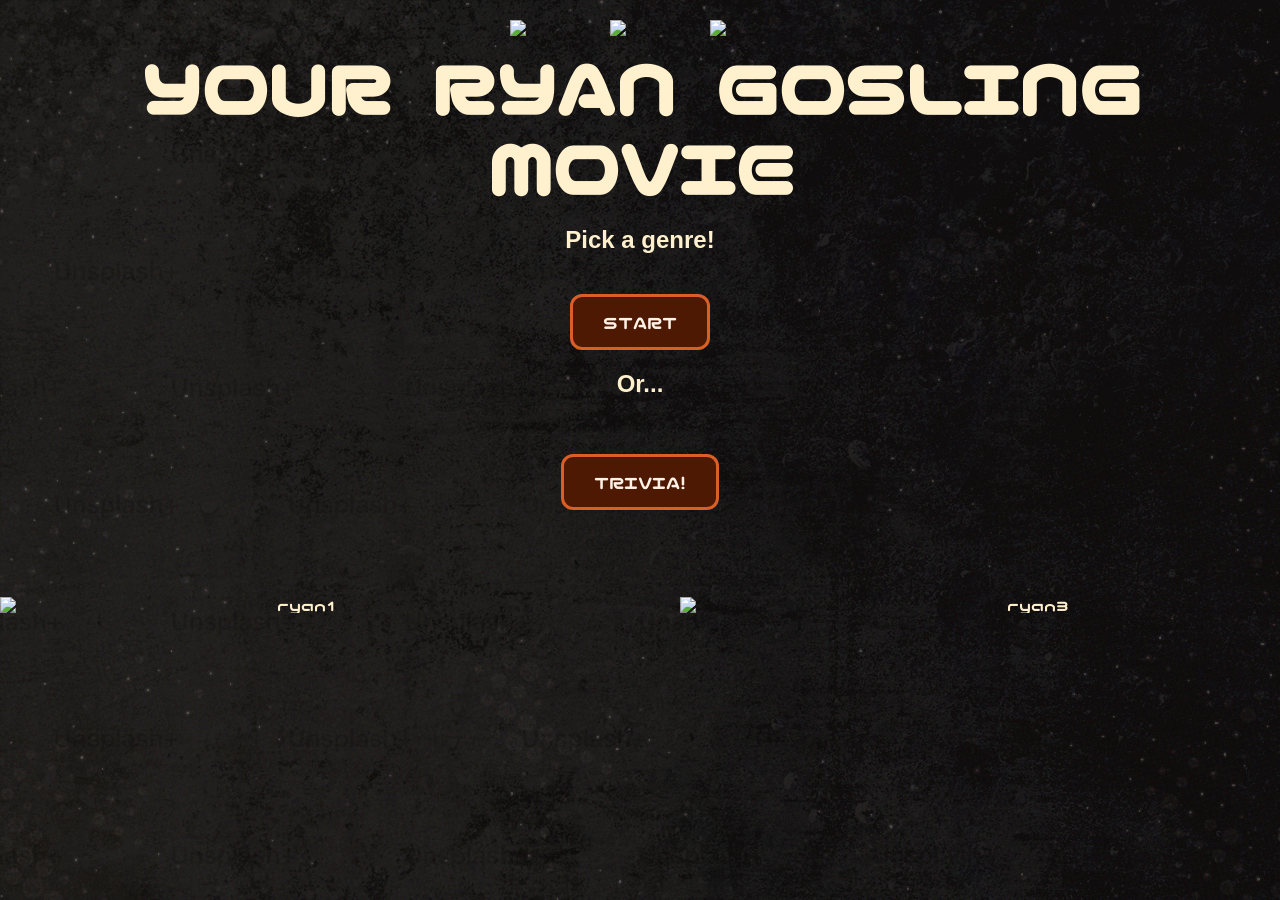
==== index.html @ 1573d891 "Update index.html" ====
<!doctype html>
<html lang="en">
<head>
    <meta charset="utf-8">
    <title>Film Reccomendation Page</title>
    <link href="final.css" rel="stylesheet" type="text/css">
</head>
<body>
<div class="top-icons">
    <img src="https://static.vecteezy.com/system/resources/thumbnails/076/803/627/small/retro-pixel-art-clapperboard-icon-for-movie-film-production-slate-png.png">
    <img src="https://static.vecteezy.com/system/resources/previews/076/803/632/non_2x/retro-pixel-art-wavy-film-strip-reel-icon-for-movie-media-element-png.png">
    <img src= "https://static.vecteezy.com/system/resources/previews/076/803/625/non_2x/retro-pixel-art-camera-icon-on-tripod-for-movie-production-png.png">
</div>
    <h1> YOUR RYAN GOSLING MOVIE </h1>
    <h2> Pick a genre! </h2>
 
 <button id="startBtn">START</button>

<div id="genreSection">
    <p>
    <label for="genres">What's your genre?</label>
    </p>
    <select id="genres">
        <option value="">Choose</option> 
        <option value="action">Action</option>
        <option value="barbie">Barbie is its own genre</option>
        <option value="comedy">Comedy</option>
        <option value="crime">Crime</option>
        <option value="musical">Musical</option>
        <option value="mystery">Mystery</option>
        <option value="romance">Romance</option>
        <option value="scifi">Sci-Fi</option>
        <option value="thriller">Thriller</option>
    </select>
</div>

<br><h2> Or... </h2><br>

<div id="quizSection" style="display:none;">
      <h2>Ryan Gosling Trivia</h2>
      <div id="quizQuestion"></div>
      <div id="quizChoices"></div>
      <div id="quizFeedback"></div>
      <div id="quizScore"></div>
      <button id="nextBtn" style="display:none;">Next Question</button>
      <button id="restartBtn" style="display:none;">Play Again</button>
</div>

<button id="quizBtn">TRIVIA!</button>
    
<div class="ryan-gallery">
    <img src="https://media3.giphy.com/media/v1.Y2lkPTZjMDliOTUyMHdoYXpsdDE0a3B0OHk5bmNzNnoxdm9sbjJhMmZ5c2xram93NHJsMiZlcD12MV9zdGlja2Vyc19zZWFyY2gmY3Q9cw/Proa54AFQTtsye9DI0/giphy.gif" alt="ryan1">
    
    <img src="https://media4.giphy.com/media/v1.Y2lkPTZjMDliOTUycWFwc2trdjNkeWF4MHlsenZuNGZ1NzRuenFxeWFzeXZvc29keXU0ZyZlcD12MV9zdGlja2Vyc19zZWFyY2gmY3Q9cw/8na4eskcwQ3H8Y4OxN/giphy.gif" alt="ryan3">
  </div>
    
 <div id="popupBox" class="popup">
    <span id="closePopup" class="closeBtn">&times;</span>

    <div class="popup-content">
        <img id="popupImage" src="" alt="movie image">

        <div class="popup-text">
            <h2 id="movieTitle"></h2>

            <div class="movie-info">
                <span id="movieYear" class="info-box"></span>
                <span id="movieRating" class="info-box"></span>

                <div id="ratingsBox" class="ratings-box"></div>
            </div>


            <p id="popupText"></p>
            <h3 id="ratingsTitle">Ratings</h3>
            <p id="imdbRating"></p>
            <p id="rottenRating"></p>
            <p id="letterboxdRating"></p>
            <a id="trailerLink" href="#" target="_blank" rel="noopener noreferrer">▶ Watch Trailer</a>
        <audio id="tadaSound" src="tada.mp3"></audio>
        <audio id="fallSong" src="fallguy.mp3"></audio>
        <audio id="barbieSong" src="barbie.mp3"></audio>
        <audio id="larsSong" src="lars.mp3"></audio>
        <audio id="driveSong" src="drive.mp3"></audio>
        <audio id="lalaSong" src="lalaland.mp3"></audio>
        <audio id="niceguySong" src="niceguy.mp3"></audio>
        <audio id="notebookSong" src="notebook.mp3"></audio>
        <audio id="bladeSong" src="bladerunner2049.mp3"></audio>
        <audio id="graymanSong" src="grayman.mp3"></audio>
            
        <script src="final.js"></script>
        
        </div>
    </div>
</div>
    
    
      
</body>
</html>
---- final.css ----
@font-face {
  font-family: Moji; 
  src: url(NicoMoji-Regular.ttf); 
}

body {
    background-image: url('background.png');
    color: rgb(255, 240, 206);
    font-family: Moji, sans-serif;
    text-align: center;
    padding-top: 0px;
}

h1 {
    font-size: 5rem;
    font-family: Moji, 'Arial Narrow', Arial, sans-serif;
   margin-top: 10px;  
    margin-bottom: 5px; 
}

h2 {
    font-family: 'Segoe UI', Tahoma, Geneva, Verdana, sans-serif;
}

button {
    padding: 15px 30px;
    font-size: 1.2rem;
    font-family: Moji;
    font: bold;
    background-color: rgb(77, 25, 3);
    color: rgb(255, 241, 230);
    border: 3px solid rgb(217, 95, 38);
    border-radius: 12px;
    cursor: pointer;
    margin-top: 20px;
}

button:hover {
    background-color: rgb(255, 118, 20);
}

#startBtn {
    padding: 15px 30px;
    font-size: 1.2rem;
    font-family: 'Gill Sans', 'Gill Sans MT', Calibri, 'Trebuchet MS', Moji;
    font: bold;
    background-color: rgb(77, 25, 3);
    color: rgb(255, 241, 230);
    border: 3px solid rgb(217, 95, 38);
    border-radius: 12px;
    cursor: pointer;
    margin-top: 20px;
}

#quizBtn {
    padding: 15px 30px;
    font-size: 1.2rem;
    font-family: 'Gill Sans', 'Gill Sans MT', Calibri, 'Trebuchet MS', Moji;
    font: bold;
    background-color: rgb(77, 25, 3);
    color: rgb(255, 241, 230);
    border: 3px solid rgb(217, 95, 38);
    border-radius: 12px;
    cursor: pointer;
    margin-top: 20px;
}

#nextBtn {
    padding: 15px 30px;
    font-size: 1.2rem;
    font-family: 'Gill Sans', 'Gill Sans MT', Calibri, 'Trebuchet MS', Moji;
    font: bold;
    background-color: rgb(77, 25, 3);
    color: rgb(255, 241, 230);
    border: 3px solid rgb(217, 95, 38);
    border-radius: 12px;
    cursor: pointer;
    margin-top: 20px;
}

#restartBtn {
    padding: 15px 30px;
    font-size: 1.2rem;
    font-family: 'Gill Sans', 'Gill Sans MT', Calibri, 'Trebuchet MS', Moji;
    font: bold;
    background-color: rgb(77, 25, 3);
    color: rgb(255, 241, 230);
    border: 3px solid rgb(217, 95, 38);
    border-radius: 12px;
    cursor: pointer;
    margin-top: 20px;
}

#startBtn:hover {
    background-color: rgb(255, 118, 20);
}

#quizBtn:hover {
    background-color: rgb(255, 118, 20);
}

#nextBtn:hover {
    background-color: rgb(255, 118, 20);

}

#restartBtn:hover {
    background-color: rgb(255, 118, 20);

}

#genreSection {
    display: none;
    margin-top: 40px;
}

#genres:hover {
    background-color: rgb(255, 219, 175);
    color: rgb(29, 9, 1);
}


#genres {
    font-size: 1.1rem;
    padding: 10px;
    border-radius: 10px;
    border: 3px solid rgb(255, 213, 105);
}

.ryan-gallery {
    position: fixed;
    top: 65%;
    left: 0;
    width: 100%;
    pointer-events: none; 
}

.ryan-gallery img:first-child {
    position: absolute;
    left: 0;
    width: 600px;
    height: auto;
    
}

.ryan-gallery img:last-child {
    position: absolute;
    right: 0;
    width: 700px;
    height: auto;
}

.ryan-gallery {
    display: flex;
    justify-content: space-between;
    align-items: center;
    margin-top: 20px; 
    padding: 0 50px;
}

.top-icons {
    display: flex;
    justify-content: center;
    gap: 30px;
    margin-top: 20px;
    margin-bottom: 5px; 
  
}

.top-icons img {
    width: 60px;
    height: auto;
     display: inline-block;
    margin: 0 5px; 
}

.popup {
    display: none;
    font-family: 'Gill Sans', 'Gill Sans MT', Calibri, 'Trebuchet MS', sans-serif;
    position: fixed;
    top: 50%;
    left: 50%;
    transform: translate(-50%, -50%);
    width: 750px;
    height: 500px;
    background: rgb(255, 223, 165);
    color: black;
    border: 7px solid rgb(133, 51, 0);
    
  
}

.closeBtn {
    position: absolute;
    top: 10px;
    right: 15px;
    font-size: 28px;
    font-weight: bold;
    cursor: pointer;
}

.closeBtn:hover {
    color: rgb(249, 29, 0);
}
#popupImage {
width: 270px;
height: auto;
margin-bottom: 75px;
}

.popup-content {
    display: flex;
    align-items: center;
    justify-content: space-between;
    gap: 30px;
    height: 100%;
    padding: 40px;
}

.popup-text {
    flex: 1;
    text-align: left;
    font-size: 1.2rem;
    line-height: 1.5;
}
#popupImage {
    width: 280px;
    height: auto;
}

.popup-text {
    flex: 1;
    text-align: left;
    font-size: 1.1rem;
    line-height: 1.6;
}

#movieTitle {
    font-size: 2rem;
    font-family: 'Gill Sans', 'Gill Sans MT', Calibri, 'Trebuchet MS', sans-serif;
    margin-bottom: 15px;
    color: rgb(77, 25, 3);
}

.movie-info {
    display: flex;
    gap: 15px;
    margin-bottom: 20px;
}

.info-box {
    background-color: rgb(147, 59, 21);
    color: white;
    padding: 8px 14px;
    border-radius: 8px;
    font-size: 0.95rem;
    font-weight: bold;
}

.ratings-box {
    display: flex;
    flex-direction: column;
    gap: 6px;
    margin-top: 10px;
}

.rating-item {
    background-color: rgb(133, 51, 0);
    color: white;
    padding: 6px 10px;
    border-radius: 8px;
    font-size: 0.9rem;
}

#ratingsTitle {
    margin: 0;
    color: rgb(83, 37, 18);
}

#imdbRating,
#rottenRating,
#letterboxdRating {
    margin: 2px 0;
}

#popupBox {
    padding-top: 10px;   /* reduce top spacing */
    padding-bottom: 20px;
}
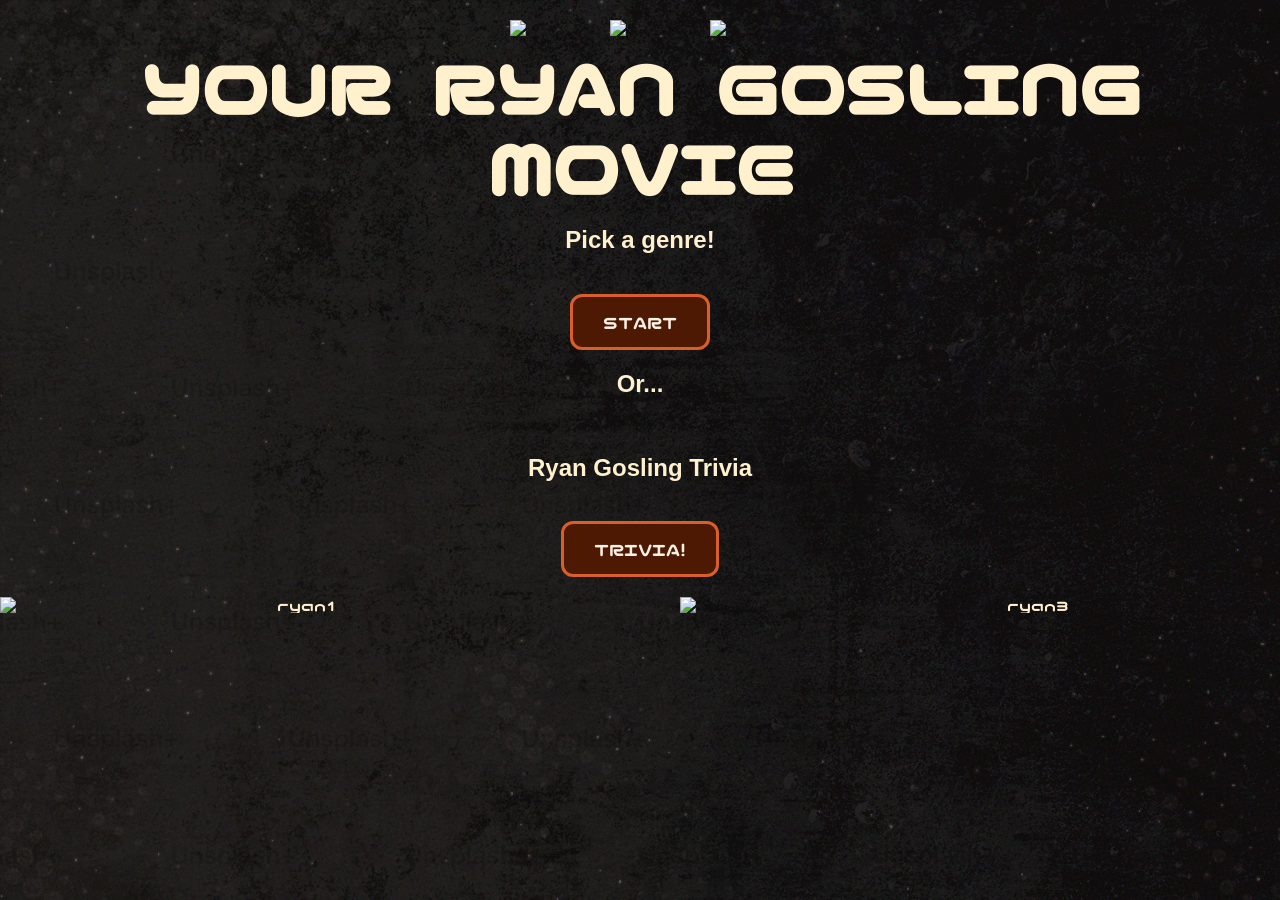
==== commit 8b0544dd: "Update index.html" ====
--- a/index.html
+++ b/index.html
@@ -36,7 +36,7 @@
 
 <br><h2> Or... </h2><br>
 
-<div id="quizSection" style="display:none;">
+<div id="quizSection" class="quizsection">
       <h2>Ryan Gosling Trivia</h2>
       <div id="quizQuestion"></div>
       <div id="quizChoices"></div>
--- a/final.css
+++ b/final.css
@@ -133,6 +133,7 @@
     left: 0;
     width: 100%;
     pointer-events: none; 
+    z-index: 9;
 }
 
 .ryan-gallery img:first-child {
@@ -287,3 +288,5 @@
     padding-top: 10px;   /* reduce top spacing */
     padding-bottom: 20px;
 }
+
+#quizsection { z-index: 100;}
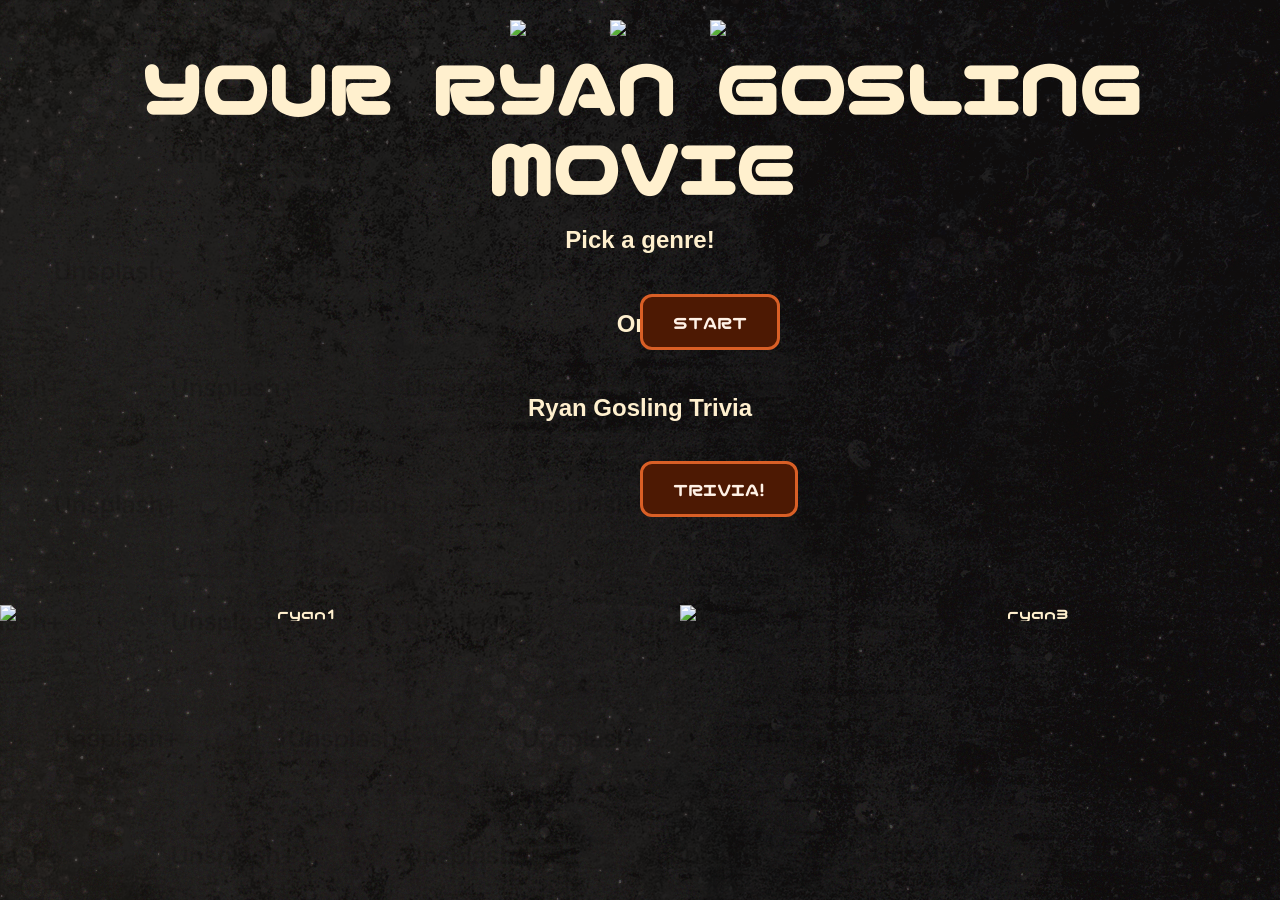
==== commit d268d285: "Update index.html" ====
--- a/index.html
+++ b/index.html
@@ -36,7 +36,8 @@
 
 <br><h2> Or... </h2><br>
 
-<div id="quizSection" class="quizsection">
+<div class="quiz">
+    <div id="quizSection">
       <h2>Ryan Gosling Trivia</h2>
       <div id="quizQuestion"></div>
       <div id="quizChoices"></div>
@@ -44,7 +45,10 @@
       <div id="quizScore"></div>
       <button id="nextBtn" style="display:none;">Next Question</button>
       <button id="restartBtn" style="display:none;">Play Again</button>
+      <img id="quizResultImage" style="display:none;" />
 </div>
+    </div>
+
 
 <button id="quizBtn">TRIVIA!</button>
     
@@ -87,7 +91,9 @@
         <audio id="notebookSong" src="notebook.mp3"></audio>
         <audio id="bladeSong" src="bladerunner2049.mp3"></audio>
         <audio id="graymanSong" src="grayman.mp3"></audio>
-            
+                <div>
+                 <img id="genreImage" src="">
+            </div>
         <script src="final.js"></script>
         
         </div>
--- a/final.css
+++ b/final.css
@@ -33,6 +33,7 @@
     border-radius: 12px;
     cursor: pointer;
     margin-top: 20px;
+    z-index: 1000;
 }
 
 button:hover {
@@ -40,6 +41,7 @@
 }
 
 #startBtn {
+    position: fixed;
     padding: 15px 30px;
     font-size: 1.2rem;
     font-family: 'Gill Sans', 'Gill Sans MT', Calibri, 'Trebuchet MS', Moji;
@@ -53,6 +55,8 @@
 }
 
 #quizBtn {
+    position: fixed;
+    z-index: 1000;
     padding: 15px 30px;
     font-size: 1.2rem;
     font-family: 'Gill Sans', 'Gill Sans MT', Calibri, 'Trebuchet MS', Moji;
@@ -66,6 +70,7 @@
 }
 
 #nextBtn {
+    position: fixed;
     padding: 15px 30px;
     font-size: 1.2rem;
     font-family: 'Gill Sans', 'Gill Sans MT', Calibri, 'Trebuchet MS', Moji;
@@ -79,6 +84,7 @@
 }
 
 #restartBtn {
+    position: fixed;
     padding: 15px 30px;
     font-size: 1.2rem;
     font-family: 'Gill Sans', 'Gill Sans MT', Calibri, 'Trebuchet MS', Moji;
@@ -128,12 +134,12 @@
 }
 
 .ryan-gallery {
-    position: fixed;
+    position: absolute;
     top: 65%;
     left: 0;
     width: 100%;
     pointer-events: none; 
-    z-index: 9;
+    z-index: -1;
 }
 
 .ryan-gallery img:first-child {
@@ -141,6 +147,7 @@
     left: 0;
     width: 600px;
     height: auto;
+  z-index: -1;
     
 }
 
@@ -149,14 +156,16 @@
     right: 0;
     width: 700px;
     height: auto;
+  z-index: -1;
 }
 
 .ryan-gallery {
-    display: flex;
+   position: absolute;
     justify-content: space-between;
     align-items: center;
     margin-top: 20px; 
     padding: 0 50px;
+  z-index: -1;
 }
 
 .top-icons {
@@ -191,6 +200,14 @@
   
 }
 
+#genreImage {
+    position: absolute;
+    right: -180px;
+    transform: translateY(-50%);
+    width: 250px;
+    height: auto;
+  
+}
 .closeBtn {
     position: absolute;
     top: 10px;
@@ -289,4 +306,5 @@
     padding-bottom: 20px;
 }
 
-#quizsection { z-index: 100;}
+.quiz { z-index: 100;}
+
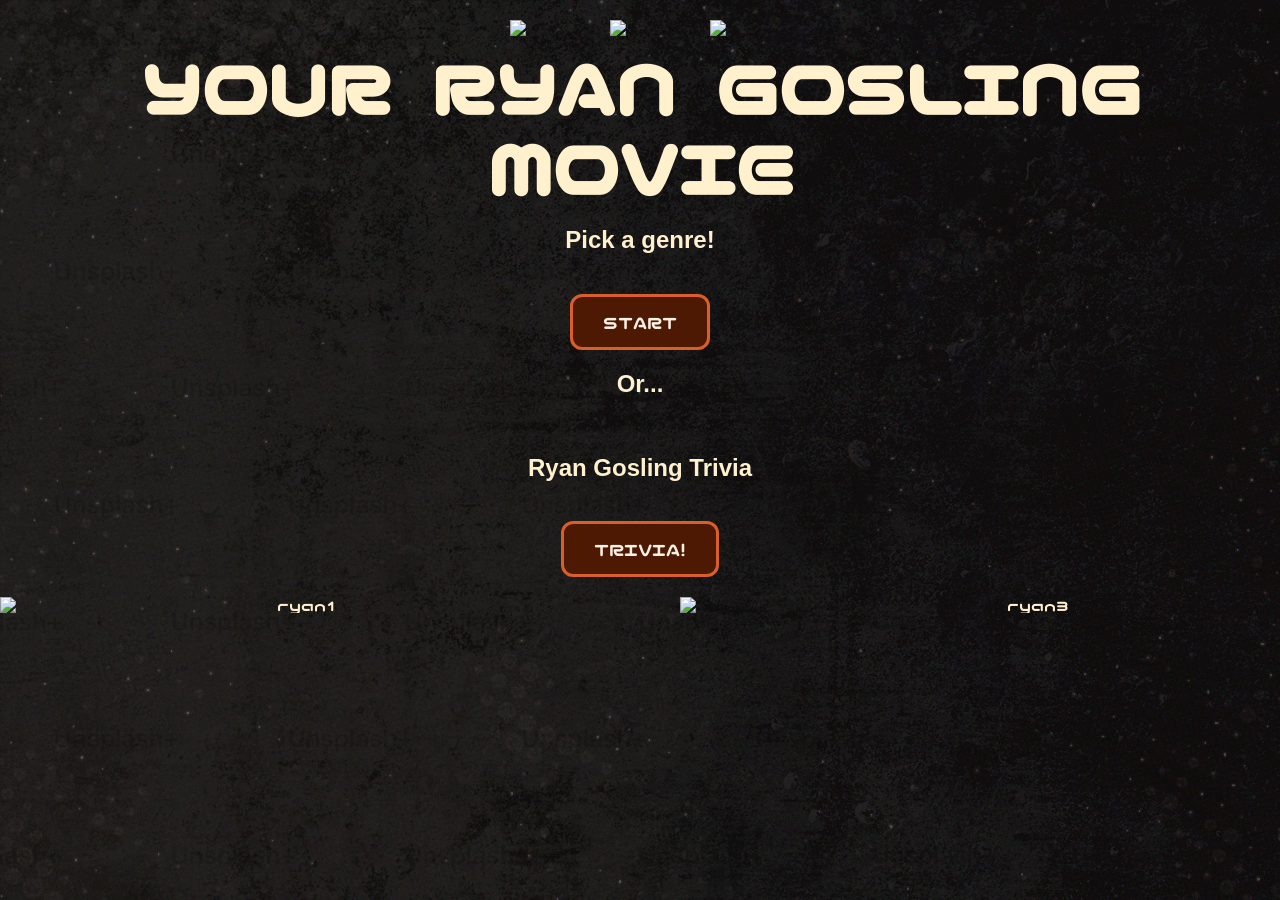
==== commit f16dfbea: "Update index.html" ====
--- a/index.html
+++ b/index.html
@@ -36,7 +36,7 @@
 
 <br><h2> Or... </h2><br>
 
-<div class="quiz">
+
     <div id="quizSection">
       <h2>Ryan Gosling Trivia</h2>
       <div id="quizQuestion"></div>
@@ -46,7 +46,6 @@
       <button id="nextBtn" style="display:none;">Next Question</button>
       <button id="restartBtn" style="display:none;">Play Again</button>
       <img id="quizResultImage" style="display:none;" />
-</div>
     </div>
 
 
--- a/final.css
+++ b/final.css
@@ -25,6 +25,7 @@
 button {
     padding: 15px 30px;
     font-size: 1.2rem;
+    font-family: 'Gill Sans', 'Gill Sans MT', Calibri, 'Trebuchet MS', Moji;
     font-family: Moji;
     font: bold;
     background-color: rgb(77, 25, 3);
@@ -33,7 +34,6 @@
     border-radius: 12px;
     cursor: pointer;
     margin-top: 20px;
-    z-index: 1000;
 }
 
 button:hover {
@@ -41,7 +41,6 @@
 }
 
 #startBtn {
-    position: fixed;
     padding: 15px 30px;
     font-size: 1.2rem;
     font-family: 'Gill Sans', 'Gill Sans MT', Calibri, 'Trebuchet MS', Moji;
@@ -55,8 +54,6 @@
 }
 
 #quizBtn {
-    position: fixed;
-    z-index: 1000;
     padding: 15px 30px;
     font-size: 1.2rem;
     font-family: 'Gill Sans', 'Gill Sans MT', Calibri, 'Trebuchet MS', Moji;
@@ -70,7 +67,6 @@
 }
 
 #nextBtn {
-    position: fixed;
     padding: 15px 30px;
     font-size: 1.2rem;
     font-family: 'Gill Sans', 'Gill Sans MT', Calibri, 'Trebuchet MS', Moji;
@@ -84,7 +80,6 @@
 }
 
 #restartBtn {
-    position: fixed;
     padding: 15px 30px;
     font-size: 1.2rem;
     font-family: 'Gill Sans', 'Gill Sans MT', Calibri, 'Trebuchet MS', Moji;
@@ -134,12 +129,11 @@
 }
 
 .ryan-gallery {
-    position: absolute;
+    position: fixed;
     top: 65%;
     left: 0;
     width: 100%;
     pointer-events: none; 
-    z-index: -1;
 }
 
 .ryan-gallery img:first-child {
@@ -147,8 +141,7 @@
     left: 0;
     width: 600px;
     height: auto;
-  z-index: -1;
-    
+
 }
 
 .ryan-gallery img:last-child {
@@ -156,16 +149,14 @@
     right: 0;
     width: 700px;
     height: auto;
-  z-index: -1;
 }
 
 .ryan-gallery {
-   position: absolute;
+    display: flex;
     justify-content: space-between;
     align-items: center;
     margin-top: 20px; 
     padding: 0 50px;
-  z-index: -1;
 }
 
 .top-icons {
@@ -174,7 +165,7 @@
     gap: 30px;
     margin-top: 20px;
     margin-bottom: 5px; 
-  
+
 }
 
 .top-icons img {
@@ -196,18 +187,10 @@
     background: rgb(255, 223, 165);
     color: black;
     border: 7px solid rgb(133, 51, 0);
-    
-  
-}
-
-#genreImage {
-    position: absolute;
-    right: -180px;
-    transform: translateY(-50%);
-    width: 250px;
-    height: auto;
-  
-}
+
+
+}
+
 .closeBtn {
     position: absolute;
     top: 10px;
@@ -305,6 +288,3 @@
     padding-top: 10px;   /* reduce top spacing */
     padding-bottom: 20px;
 }
-
-.quiz { z-index: 100;}
-
